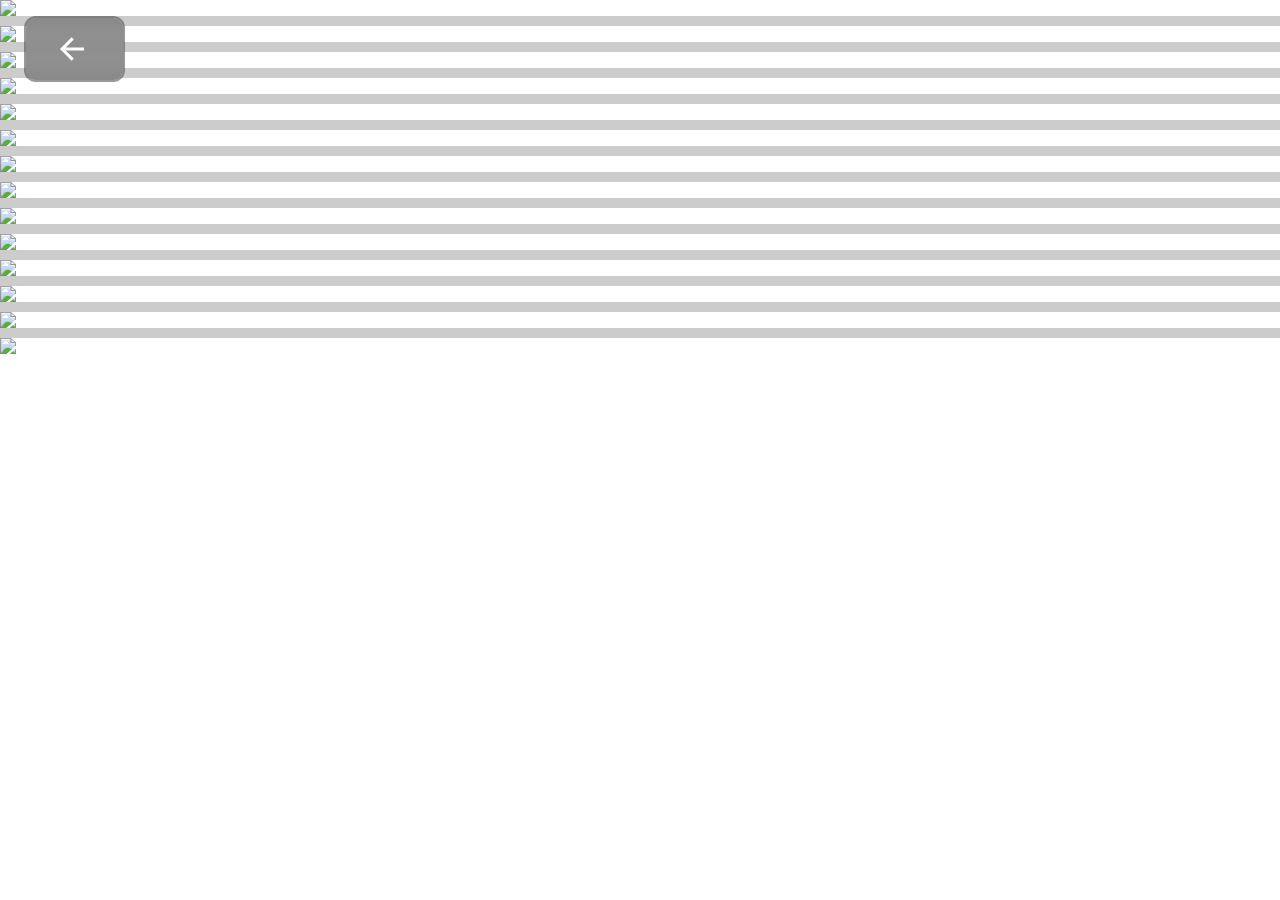
==== detail.html @ 0d1cd921 "1" ====
<!DOCTYPE html>
<meta charset="UTF-8">
<html>
<head>
  <meta name="viewport" content="width=device-width, initial-scale=1.0">
	<title>HX'S PORTFOLIO</title>
  <link rel="stylesheet" type="text/css" href="styles.css">
</head>
<body>
  
  <div id="loading-animation" class="three-body">
    <div class="three-body__dot"></div>
    <div class="three-body__dot"></div>
    <div class="three-body__dot"></div>
  </div>
  <div id="container">
    <div id="content">
      <img id="1_1" src="https://hx-portfolio.oss-cn-hangzhou.aliyuncs.com/1.png" class="responsive">
      <div class="image-spacing"></div>
      <img id="1_2" src="https://hx-portfolio.oss-cn-hangzhou.aliyuncs.com/2.png" class="responsive">
      <div class="image-spacing"></div>
      <img id="1_3" src="https://hx-portfolio.oss-cn-hangzhou.aliyuncs.com/3.png" class="responsive">
      <div class="image-spacing"></div>
      <img id="1_4" src="https://hx-portfolio.oss-cn-hangzhou.aliyuncs.com/4.png" class="responsive">
      <div class="image-spacing"></div>
      <img id="1_5" src="https://hx-portfolio.oss-cn-hangzhou.aliyuncs.com/5.png" class="responsive">
      <div class="image-spacing"></div>
      <img id="1_6" src="https://hx-portfolio.oss-cn-hangzhou.aliyuncs.com/6.png" class="responsive">
      <div class="image-spacing"></div>
      <img id="1_7" src="https://hx-portfolio.oss-cn-hangzhou.aliyuncs.com/7.png" class="responsive">
      <div class="image-spacing"></div>
      <img id="1_8" src="https://hx-portfolio.oss-cn-hangzhou.aliyuncs.com/8.png" class="responsive">
      <div class="image-spacing"></div>
      <img id="1_9" src="https://hx-portfolio.oss-cn-hangzhou.aliyuncs.com/9.png" class="responsive">
      <div class="image-spacing"></div>
      <img id="1_10" src="https://hx-portfolio.oss-cn-hangzhou.aliyuncs.com/10.png" class="responsive">
      <div class="image-spacing"></div>
      <img id="1_11" src="https://hx-portfolio.oss-cn-hangzhou.aliyuncs.com/11.png" class="responsive">
      <div class="image-spacing"></div>
      <img id="1_12" src="https://hx-portfolio.oss-cn-hangzhou.aliyuncs.com/12.png" class="responsive">
      <div class="image-spacing"></div>
      <img id="1_13" src="https://hx-portfolio.oss-cn-hangzhou.aliyuncs.com/13.png" class="responsive">
      <div class="image-spacing"></div>
      <img id="1_14" src="https://hx-portfolio.oss-cn-hangzhou.aliyuncs.com/14.png" class="responsive">
    </div>

    <a href="javascript:void(0);" onclick="setTimeout(() => { window.location.href = 'index.html'; }, 1000);">
      <button class="animated-button">
        <svg viewBox="0 0 24 24" class="arr-2" xmlns="http://www.w3.org/2000/svg">
          <path
            d="M16.1716 10.9999L10.8076 5.63589L12.2218 4.22168L20 11.9999L12.2218 19.778L10.8076 18.3638L16.1716 12.9999H4V10.9999H16.1716Z"
          ></path>
        </svg>
        <!-- <span class="text">返 回</span> -->
        <span class="circle"></span>
        <svg viewBox="0 0 24 24" class="arr-1" xmlns="http://www.w3.org/2000/svg">
          <path
            d="M16.1716 10.9999L10.8076 5.63589L12.2218 4.22168L20 11.9999L12.2218 19.778L10.8076 18.3638L16.1716 12.9999H4V10.9999H16.1716Z"
          ></path>
        </svg>
      </button>
    </a>

    <button class="buttontop">
      <svg class="svgIcon" viewBox="0 0 384 512">
        <path
          d="M214.6 41.4c-12.5-12.5-32.8-12.5-45.3 0l-160 160c-12.5 12.5-12.5 32.8 0 45.3s32.8 12.5 45.3 0L160 141.2V448c0 17.7 14.3 32 32 32s32-14.3 32-32V141.2L329.4 246.6c12.5 12.5 32.8 12.5 45.3 0s12.5-32.8 0-45.3l-160-160z"
        ></path>
      </svg>
    </button>

    <script src="script.js"></script>
  </div>

</body>
</html>
---- styles.css ----
@media screen and (max-width: 600px) {
  .column {
    width: 100%;
  }
}

#container {
  background-color: transparent; /* 确保背景透明 */
}

#content {
  background-color: transparent; /* 确保背景透明 */
}

.responsive {
  width: 100%; /* 在小于最大宽度的视窗中，宽度为视窗的 100% */
  height: auto; /* 高度自动根据宽度调整 */
  margin: 0; /* 确保没有额外的外边距 */
  padding: 0; /* 确保没有额外的内边距 */
}

/* 图片之间的灰色间隔 */
.image-spacing {
  height: 10px;
  width: 100%; /* 在小于最大宽度的视窗中，宽度为视窗的 100% */
  background-color: #ccc;
}

.three-body {
 --uib-size: 35px;
 --uib-speed: 0.8s;
 --uib-color: #5D3FD3;
 position: relative;
 display: inline-block;
 height: var(--uib-size);
 width: var(--uib-size);
 animation: spin78236 calc(var(--uib-speed) * 2.5) infinite linear;
}

.three-body__dot {
 position: absolute;
 height: 100%;
 width: 30%;
}

.three-body__dot:after {
 content: '';
 position: absolute;
 height: 0%;
 width: 100%;
 padding-bottom: 100%;
 background-color: var(--uib-color);
 border-radius: 50%;
}

.three-body__dot:nth-child(1) {
 bottom: 5%;
 left: 0;
 transform: rotate(60deg);
 transform-origin: 50% 85%;
}

.three-body__dot:nth-child(1)::after {
 bottom: 0;
 left: 0;
 animation: wobble1 var(--uib-speed) infinite ease-in-out;
 animation-delay: calc(var(--uib-speed) * -0.3);
}

.three-body__dot:nth-child(2) {
 bottom: 5%;
 right: 0;
 transform: rotate(-60deg);
 transform-origin: 50% 85%;
}

.three-body__dot:nth-child(2)::after {
 bottom: 0;
 left: 0;
 animation: wobble1 var(--uib-speed) infinite
    calc(var(--uib-speed) * -0.15) ease-in-out;
}

.three-body__dot:nth-child(3) {
 bottom: -5%;
 left: 0;
 transform: translateX(116.666%);
}

.three-body__dot:nth-child(3)::after {
 top: 0;
 left: 0;
 animation: wobble2 var(--uib-speed) infinite ease-in-out;
}

@keyframes spin78236 {
 0% {
  transform: rotate(0deg);
 }

 100% {
  transform: rotate(360deg);
 }
}

@keyframes wobble1 {
 0%,
  100% {
  transform: translateY(0%) scale(1);
  opacity: 1;
 }

 50% {
  transform: translateY(-66%) scale(0.65);
  opacity: 0.8;
 }
}

@keyframes wobble2 {
 0%,
  100% {
  transform: translateY(0%) scale(1);
  opacity: 1;
 }

 50% {
  transform: translateY(66%) scale(0.65);
  opacity: 0.8;
 }
}


body {
  margin: 0;
  padding: 0;
  /*overflow: hidden;*/
}

#container {
  width: 100%; /* 宽度自适应，但不超过最大宽度 */
  overflow: auto;
  position: relative;
  display: flex;
  flex-direction: column;
}

#content {
  display: flex;
  justify-content: center;
  width:100%;
  position: relative;
  flex-direction: column;
  align-items: center;
  /*height: 100%;*/
}

#my-svg {
  width: 100%;
  height: auto;
}

#loading-animation {
  width: 50px;
  height: 50px;
  position: fixed;
  top: 50%;
  left: 50%;

}

.ARbutton {
  text-decoration: none;
  position: fixed;
  bottom: 6vh;
  left: 50%;
  transform: translateX(-50%);
  border: none;
  font-size: 2vw;
  font-family: Helvetica, Arial, sans-serif;
  color: #fff;
  width: 25vw; /* 视口宽度的 25% */
  height: 4vw; /* 视口宽度的 4% */
  min-width: 175px; /* 最小宽度 */
  max-width: 400px; /* 最大宽度 */
  min-height: 40px; /* 最小高度 */
  max-height: 60px; /* 最大高度 */
  text-align: center;
  background: linear-gradient(90deg,#03a9f4,#f441a5,#ffeb3b,#03a9f4);
  background-size: 300%;
  border-radius: 30px;
  z-index: 1;
}

.ARbutton:hover {
  animation: ani 8s linear infinite;
  border: none;
}

@keyframes ani {
  0% {
    background-position: 0%;
  }

  100% {
    background-position: 400%;
  }
}

.ARbutton:before {
  content: '';
  position: absolute;
  top: -5px;
  left: -5px;
  right: -5px;
  bottom: -5px;
  z-index: -1;
  background: linear-gradient(90deg,#03a9f4,#f441a5,#ffeb3b,#03a9f4);
  background-size: 400%;
  border-radius: 30px;
  transition: 1s;
}

.ARbutton:hover::before {
  filter: blur(20px);
}

.ARbutton:active {
  background: linear-gradient(32deg,#03a9f4,#f441a5,#ffeb3b,#03a9f4);
}


button1 {
  padding: 4vw 8vw;
  text-transform: uppercase;
  border-radius: 1.6vw;
  font-size: 3vw;
  font-weight: 500;
  color: #ffffff;
  text-shadow: none;
  background: #1a2f6f90;
  cursor: pointer;
  box-shadow: transparent;
  border: 0.2vw solid #ffffff80;
  transition: 0.5s ease;
  user-select: none;
  position: absolute; /* 设置按钮为相对定位 */
  bottom: 5%; /* 从底部开始定位 */
  left: 50%; /* 居中 */
  transform: translateX(-50%); /* 居中 */
}

#btn:hover,
:focus {
  color: #ffffff;
  background: #008cff;
  border: 0.2vw solid #008cff;
  text-shadow: 0 0 1vw #ffffff, 0 0 2vw #ffffff, 0 0 4vw #ffffff;
  box-shadow: 0 0 1vw #008cff, 0 0 4vw #008cff, 0 0 10vw #008cff,
    0 0 20vw #008cff;
}

.image-wrapper {
  display: flex; /* 使用Flexbox布局 */
  justify-content: space-around; /* 图片之间平均分配空间 */
}

.image-container {
  position: relative; /* 设置相对定位 */
}

.xd {
    position: relative;
    width: 100%;
    padding-top: 56.25%; /* 1080/1920 = 0.5625 */
    overflow: hidden;
}

.xd iframe {
    position: absolute;
    top: 0;
    left: 0;
    width: 100%;
    height: 100%;
}

.bw-image,
.color-image {
  width: 100%; /* 图片宽度设置为容器的100% */
  transition: opacity 0.5s ease-in-out; /* 平滑过渡效果 */
}

.bw-image {
  opacity: 1; /* 默认黑白图片可见 */
  filter: grayscale(100%); /* 应用黑白滤镜 */
}

.color-image {
  opacity: 0; /* 默认彩色图片不可见 */
  position: absolute; /* 绝对定位，覆盖黑白图片 */
  top: 0;
  left: 0;
}

.image-container:hover .color-image {
  opacity: 1; /* 鼠标悬浮时彩色图片显示 */
  transform: scale(1.02);
}


.animated-button {
  position: fixed;
  top: 2vh; /* 距离顶部0 */
  left: 2vw; /* 距离左侧0 */
  display: flex;
  align-items: center;
  gap: 4px;
  padding: 2.1vw 3.5vw;
  border: 4px solid;
  border-color: transparent;
  font-size: 1.5vh;
  width: auto;
  background-color: #33333380;
  backdrop-filter: blur(10px); /* 高斯模糊效果 */
  border-radius: 10px;
  font-weight: 600;
  color: #33333380;
  box-shadow: 0 0 0 2px #33333380;
  cursor: pointer;
  overflow: hidden;
  transition: all 0.6s cubic-bezier(0.23, 1, 0.32, 1);
}

.animated-button svg {
  position: absolute;
  width: 24px;
  fill: #ffffff;
  z-index: 9;
  transition: all 0.8s cubic-bezier(0.23, 1, 0.32, 1);
  transform: translateX(10px) rotate(180deg) scale(1.5);
}

.animated-button .arr-1 {
  right: 50%;
}

.animated-button .arr-2 {
  left: -100%;
}

.animated-button .circle {
  position: absolute;
  top: 50%;
  left: 50%;
  transform: translate(-50%, -50%);
  width: 20px;
  height: 20px;
  background-color: #33333380;
  border-radius: 50%;
  opacity: 0;
  transition: all 0.8s cubic-bezier(0.23, 1, 0.32, 1);
}

.animated-button .text {
  position: relative;
  z-index: 1;
  transform: translateX(-8px);
  transition: all 0.8s cubic-bezier(0.23, 1, 0.32, 1);
}

.animated-button:hover {
  box-shadow: 0 0 0 12px transparent;
  color: #212121;
  border-radius: 12px;
}

.animated-button:hover .arr-1 {
  right: -100%;
}

.animated-button:hover .arr-2 {
  left: 20%;
}

.animated-button:hover .text {
  transform: translateX(12px);
}

.animated-button:hover svg {
  fill: #212121;
  transform: rotate(180deg);
}

.animated-button:active {
  scale: 0.95;
  box-shadow: 0 0 0 4px #33333380;
}

.animated-button:hover .circle {
  width: 220px;
  height: 220px;
  opacity: 1;
}

.buttontop {
  position: fixed; 
  right: 5vw; 
  bottom: 10vh; 
  width: 6vw;
  height: 6vw;
  border-radius: 50%;
  background-color: #33333380;
  backdrop-filter: blur(10px);
  border: none;
  font-weight: 600;
  display: flex;
  align-items: center;
  justify-content: center;
  box-shadow: 0px 0px 0px 4px #33333380;
  cursor: pointer;
  transition-duration: 0.3s;
  overflow: hidden;
  opacity: 0;
  visibility: hidden;
  transition: opacity 0.6s, visibility 0s linear 0.6s, width 0.3s, height 0.3s, border-radius 0.3s, background-color 0.3s;
  z-index: 1000;
}

.buttontop.hidden {
  opacity: 0;
  visibility: hidden;
}

.buttontop.show {
  opacity: 1; 
  visibility: visible; 
  transition-delay: 0s; 
}

.svgIcon {
  width: 12px;
  transition-duration: 0.3s;
  transform: scale(1.5);
}

.svgIcon path {
  fill: white;
}

.buttontop:hover {
  width: 140px;
  border-radius: 50px;
  transition-duration: 0.3s;
  background-color: #21212195;
  backdrop-filter: blur(10px);
  align-items: center;
}

.buttontop:hover .svgIcon {
  /* width: 20px; */
  transition-duration: 0.3s;
  transform: translateY(-300%);
}

.buttontop::before {
  position: absolute;
  bottom: -20px;
  content: "返回顶部";
  color: white;
  font-size: 0px;
}

.buttontop:hover::before {
  font-size: 16px;
  opacity: 1;
  bottom: unset;
  transition-duration: 0.3s;
}


@media (max-width: 768px) {
  .animated-button {
    padding: 2.7w 4.5vw; /* 减小填充 */
    font-size: 1.5vh; /* 减小字体大小 */
    width: auto; /* 调整宽度 */
  }
  .animated-button svg {
  transform: translateX(10px) rotate(180deg) scale(1.2);
}
  .animated-button .arr-2 {
  left: -200%;
  }
  .animated-button:hover .arr-2 {
  left: 6%;
  }
  .ARbutton {
  font-size: 2.8vw; /* 增加字体大小 */
  width: 35vw; /* 增加按钮宽度 */
  height: 5.6vw; /* 增加按钮高度 */
  bottom: 5vh; /* 调整底部位置 */
  }
   .buttontop {
    width: 8vw; /* 增加宽度 */
    height: 8vw; /* 增加高度 */
    right: 3vw; /* 调整右边距 */
    bottom: 5vh; /* 调整底部距离 */
  }
  .svgIcon {
  transform: scale(1.3);
  }
}

/* 当屏幕宽度小于480px时 */
@media (max-width: 480px) {
  .animated-button {
    padding: 3vw 5vw; /* 更小的填充 */
    font-size: 2vh; /* 更小的字体大小 */
    width: auto; /* 调整宽度 */
  }
  .animated-button svg {
  transform: translateX(10px) rotate(180deg) scale(1);
}
  .animated-button .arr-2 {
   left: -200%;
  }
  .animated-button:hover .arr-2 {
   left: 15%;
  }
  .ARbutton {
   font-size: 3.5vw; /* 增加字体大小 */
   width: 45vw; /* 增加按钮宽度 */
   height: 7.2vw; /* 增加按钮高度 */
   bottom: 6vh; /* 调整底部位置 */
  }
  .buttontop {
    width: 10vw; /* 进一步增加宽度 */
    height: 10vw; /* 进一步增加高度 */
    right: 2vw; /* 进一步调整右边距 */
    bottom: 3vh; /* 进一步调整底部距离 */
  }
  .svgIcon {
  transform: scale(1.1);
  }
}
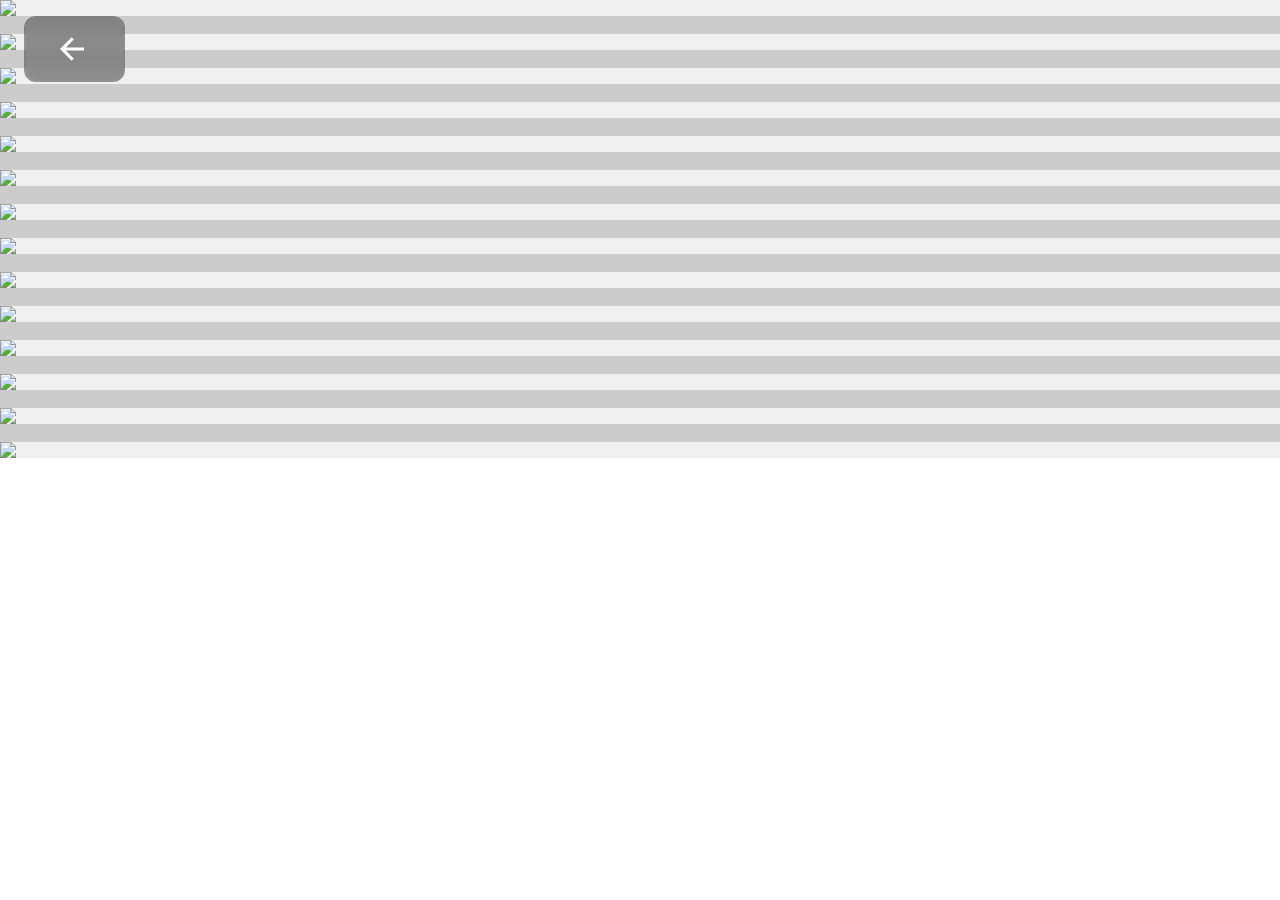
==== commit fc4b74a4: "1" ====
--- a/detail.html
+++ b/detail.html
@@ -15,33 +15,33 @@
   </div>
   <div id="container">
     <div id="content">
-      <img id="1_1" src="https://hx-portfolio.oss-cn-hangzhou.aliyuncs.com/1.png" class="responsive">
+      <img id="1_1" src="https://hx-portfolio.oss-cn-hangzhou.aliyuncs.com/1.png" class="responsive" loading="lazy">
       <div class="image-spacing"></div>
-      <img id="1_2" src="https://hx-portfolio.oss-cn-hangzhou.aliyuncs.com/2.png" class="responsive">
+      <img id="1_2" src="https://hx-portfolio.oss-cn-hangzhou.aliyuncs.com/2.png" class="responsive" loading="lazy">
       <div class="image-spacing"></div>
-      <img id="1_3" src="https://hx-portfolio.oss-cn-hangzhou.aliyuncs.com/3.png" class="responsive">
+      <img id="1_3" src="https://hx-portfolio.oss-cn-hangzhou.aliyuncs.com/3.png" class="responsive" loading="lazy">
       <div class="image-spacing"></div>
-      <img id="1_4" src="https://hx-portfolio.oss-cn-hangzhou.aliyuncs.com/4.png" class="responsive">
+      <img id="1_4" src="https://hx-portfolio.oss-cn-hangzhou.aliyuncs.com/4.png" class="responsive" loading="lazy">
       <div class="image-spacing"></div>
-      <img id="1_5" src="https://hx-portfolio.oss-cn-hangzhou.aliyuncs.com/5.png" class="responsive">
+      <img id="1_5" src="https://hx-portfolio.oss-cn-hangzhou.aliyuncs.com/5.png" class="responsive" loading="lazy">
       <div class="image-spacing"></div>
-      <img id="1_6" src="https://hx-portfolio.oss-cn-hangzhou.aliyuncs.com/6.png" class="responsive">
+      <img id="1_6" src="https://hx-portfolio.oss-cn-hangzhou.aliyuncs.com/6.png" class="responsive" loading="lazy">
       <div class="image-spacing"></div>
-      <img id="1_7" src="https://hx-portfolio.oss-cn-hangzhou.aliyuncs.com/7.png" class="responsive">
+      <img id="1_7" src="https://hx-portfolio.oss-cn-hangzhou.aliyuncs.com/7.png" class="responsive" loading="lazy">
       <div class="image-spacing"></div>
-      <img id="1_8" src="https://hx-portfolio.oss-cn-hangzhou.aliyuncs.com/8.png" class="responsive">
+      <img id="1_8" src="https://hx-portfolio.oss-cn-hangzhou.aliyuncs.com/8.png" class="responsive" loading="lazy">
       <div class="image-spacing"></div>
-      <img id="1_9" src="https://hx-portfolio.oss-cn-hangzhou.aliyuncs.com/9.png" class="responsive">
+      <img id="1_9" src="https://hx-portfolio.oss-cn-hangzhou.aliyuncs.com/9.png" class="responsive" loading="lazy">
       <div class="image-spacing"></div>
-      <img id="1_10" src="https://hx-portfolio.oss-cn-hangzhou.aliyuncs.com/10.png" class="responsive">
+      <img id="1_10" src="https://hx-portfolio.oss-cn-hangzhou.aliyuncs.com/10.png" class="responsive" loading="lazy">
       <div class="image-spacing"></div>
-      <img id="1_11" src="https://hx-portfolio.oss-cn-hangzhou.aliyuncs.com/11.png" class="responsive">
+      <img id="1_11" src="https://hx-portfolio.oss-cn-hangzhou.aliyuncs.com/11.png" class="responsive" loading="lazy">
       <div class="image-spacing"></div>
-      <img id="1_12" src="https://hx-portfolio.oss-cn-hangzhou.aliyuncs.com/12.png" class="responsive">
+      <img id="1_12" src="https://hx-portfolio.oss-cn-hangzhou.aliyuncs.com/12.png" class="responsive" loading="lazy">
       <div class="image-spacing"></div>
-      <img id="1_13" src="https://hx-portfolio.oss-cn-hangzhou.aliyuncs.com/13.png" class="responsive">
+      <img id="1_13" src="https://hx-portfolio.oss-cn-hangzhou.aliyuncs.com/13.png" class="responsive" loading="lazy">
       <div class="image-spacing"></div>
-      <img id="1_14" src="https://hx-portfolio.oss-cn-hangzhou.aliyuncs.com/14.png" class="responsive">
+      <img id="1_14" src="https://hx-portfolio.oss-cn-hangzhou.aliyuncs.com/14.png" class="responsive" loading="lazy">
     </div>
 
     <a href="javascript:void(0);" onclick="setTimeout(() => { window.location.href = 'index.html'; }, 1000);">
--- a/styles.css
+++ b/styles.css
@@ -13,6 +13,7 @@
 }
 
 .responsive {
+  background-color: #f0f0f0; /* 占位符背景色 */
   width: 100%; /* 在小于最大宽度的视窗中，宽度为视窗的 100% */
   height: auto; /* 高度自动根据宽度调整 */
   margin: 0; /* 确保没有额外的外边距 */
@@ -21,7 +22,7 @@
 
 /* 图片之间的灰色间隔 */
 .image-spacing {
-  height: 10px;
+  height: 2vh;
   width: 100%; /* 在小于最大宽度的视窗中，宽度为视窗的 100% */
   background-color: #ccc;
 }
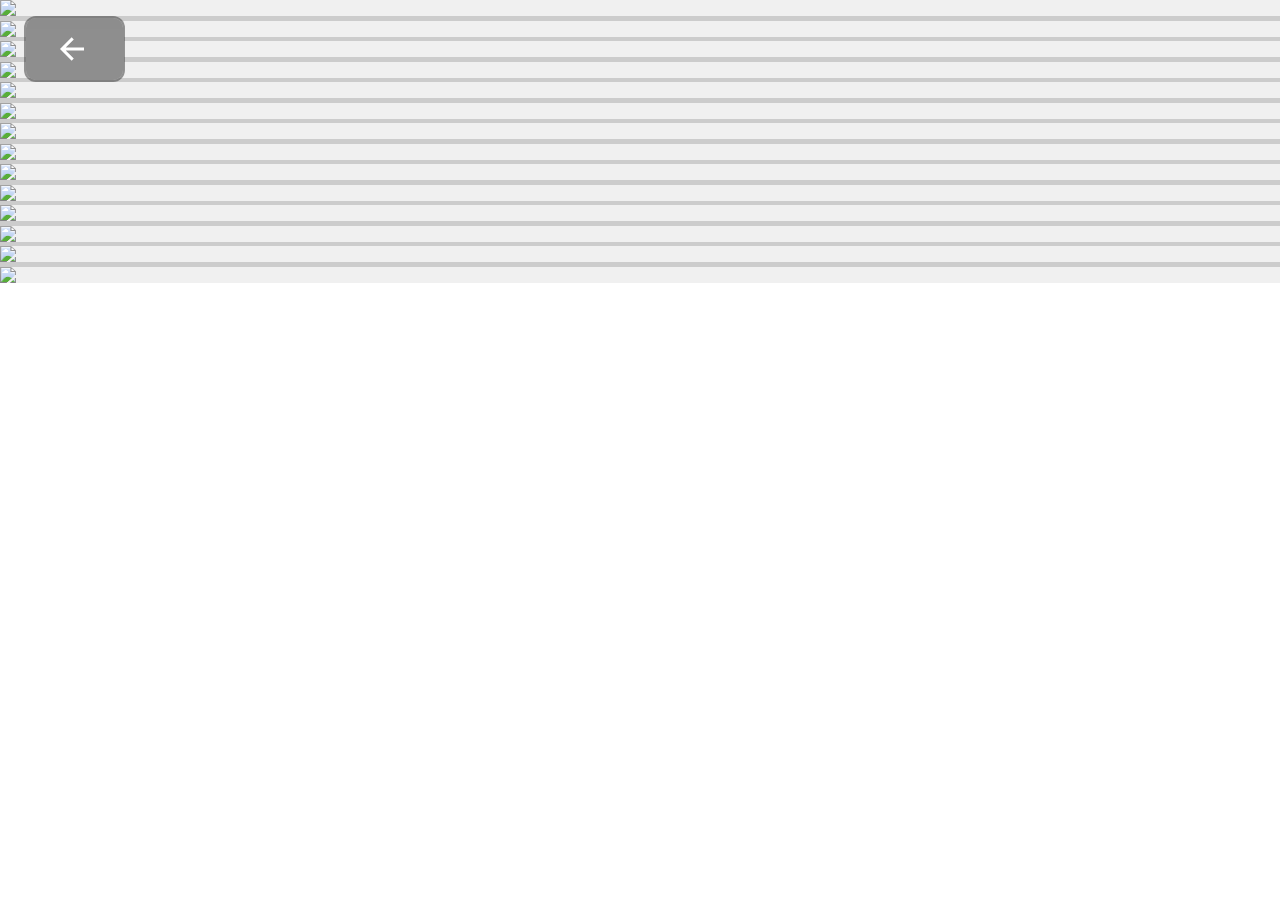
==== commit 84d48fe4: "1" ====
--- a/detail.html
+++ b/detail.html
@@ -15,13 +15,13 @@
   </div>
   <div id="container">
     <div id="content">
-      <img id="1_1" src="https://hx-portfolio.oss-cn-hangzhou.aliyuncs.com/1.png" class="responsive" loading="lazy">
+      <img id="1_1" src="https://hx-portfolio.oss-cn-hangzhou.aliyuncs.com/1.png" class="responsive">
       <div class="image-spacing"></div>
-      <img id="1_2" src="https://hx-portfolio.oss-cn-hangzhou.aliyuncs.com/2.png" class="responsive" loading="lazy">
+      <img id="1_2" src="https://hx-portfolio.oss-cn-hangzhou.aliyuncs.com/2.png" class="responsive">
       <div class="image-spacing"></div>
-      <img id="1_3" src="https://hx-portfolio.oss-cn-hangzhou.aliyuncs.com/3.png" class="responsive" loading="lazy">
+      <img id="1_3" src="https://hx-portfolio.oss-cn-hangzhou.aliyuncs.com/3.png" class="responsive">
       <div class="image-spacing"></div>
-      <img id="1_4" src="https://hx-portfolio.oss-cn-hangzhou.aliyuncs.com/4.png" class="responsive" loading="lazy">
+      <img id="1_4" src="https://hx-portfolio.oss-cn-hangzhou.aliyuncs.com/4.png" class="responsive">
       <div class="image-spacing"></div>
       <img id="1_5" src="https://hx-portfolio.oss-cn-hangzhou.aliyuncs.com/5.png" class="responsive" loading="lazy">
       <div class="image-spacing"></div>
--- a/styles.css
+++ b/styles.css
@@ -9,6 +9,11 @@
 }
 
 #content {
+  display: flex;
+  flex-direction: column;
+  align-items: center;
+  justify-content: center;
+  gap: 0; /* 确保没有额外的间距 */
   background-color: transparent; /* 确保背景透明 */
 }
 
@@ -22,7 +27,7 @@
 
 /* 图片之间的灰色间隔 */
 .image-spacing {
-  height: 2vh;
+  height: 0.5vh;
   width: 100%; /* 在小于最大宽度的视窗中，宽度为视窗的 100% */
   background-color: #ccc;
 }
